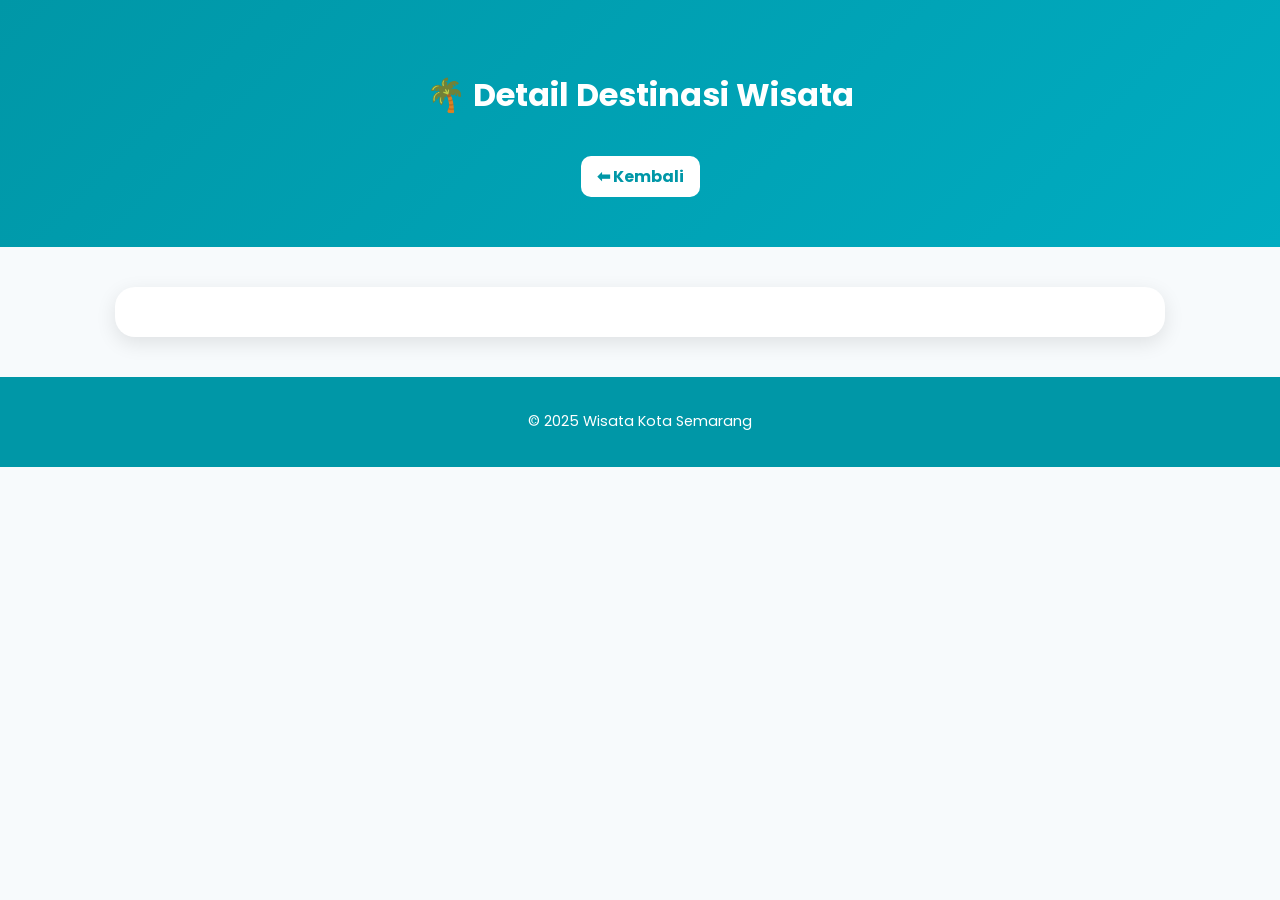
==== detail.html @ a73cae69 "Update stylesheet and script paths in detail.html" ====
<!DOCTYPE html>
<html lang="id">
<head>
  <meta charset="UTF-8" />
  <meta name="viewport" content="width=device-width, initial-scale=1.0" />
  <title>🌴 Detail Wisata Semarang</title>
  <link rel="stylesheet" href="style.css" />
  <link href="https://fonts.googleapis.com/css2?family=Poppins:wght@400;600&family=Playfair+Display:wght@600&display=swap" rel="stylesheet">
</head>
<body>
  <header class="detail-header">
    <h1>🌴 Detail Destinasi Wisata</h1>
    <a href="index.html" class="back-btn">⬅ Kembali</a>
  </header>

  <main id="detailContainer" class="detail-container"></main>

  <footer>
    <p>© 2025 Wisata Kota Semarang</p>
  </footer>

  <script src="script.js"></script>
</body>
</html>
---- style.css ----
/* STYLE UMUM */
body {
  font-family: "Poppins", sans-serif;
  margin: 0;
  padding: 0;
  background: #f7fafc;
  color: #333;
}

/* HEADER */
.hero {
  text-align: center;
  background: linear-gradient(135deg, #0097a7, #00acc1);
  color: white;
  padding: 60px 20px;
  border-bottom-left-radius: 40px;
  border-bottom-right-radius: 40px;
}

.hero h1 {
  font-family: "Playfair Display", serif;
  font-size: 2.5em;
}

.hero p {
  margin-top: 10px;
  font-size: 1.1em;
}

/* SEARCH BOX */
.search-box {
  margin-top: 20px;
}

.search-box input {
  padding: 10px 15px;
  border: none;
  border-radius: 10px;
  width: 220px;
}

.search-box button {
  padding: 10px 15px;
  margin-left: 10px;
  border: none;
  border-radius: 10px;
  background: #006064;
  color: white;
  cursor: pointer;
  transition: 0.3s;
}

.search-box button:hover {
  background: #004d40;
}

/* CARD CONTAINER */
.card-container {
  display: grid;
  grid-template-columns: repeat(auto-fit, minmax(260px, 1fr));
  gap: 25px;
  padding: 40px;
  max-width: 1200px;
  margin: auto;
}

.card {
  background: white;
  border-radius: 15px;
  overflow: hidden;
  box-shadow: 0 6px 15px rgba(0, 0, 0, 0.1);
  text-align: center;
  transition: transform 0.3s ease, box-shadow 0.3s ease;
}

.card:hover {
  transform: translateY(-6px);
  box-shadow: 0 10px 25px rgba(0, 0, 0, 0.15);
}

.card img {
  width: 100%;
  height: 180px;
  object-fit: cover;
}

.card h3 {
  color: #0097a7;
  margin: 15px 0 5px;
}

.card p {
  color: #666;
  margin-bottom: 10px;
}

.card a {
  display: inline-block;
  margin-bottom: 20px;
  padding: 8px 15px;
  background: #00acc1;
  color: white;
  border-radius: 10px;
  text-decoration: none;
  transition: 0.3s;
}

.card a:hover {
  background: #00838f;
}

/* DETAIL PAGE */
.detail-header {
  background: linear-gradient(135deg, #0097a7, #00acc1);
  color: white;
  text-align: center;
  padding: 50px 20px;
}

.back-btn {
  display: inline-block;
  margin-top: 15px;
  background: white;
  color: #0097a7;
  padding: 8px 16px;
  border-radius: 10px;
  text-decoration: none;
  font-weight: bold;
}

.detail-container {
  max-width: 1000px;
  background: white;
  margin: 40px auto;
  border-radius: 20px;
  box-shadow: 0 6px 20px rgba(0, 0, 0, 0.1);
  padding: 25px;
  text-align: center;
  animation: fadeIn 0.8s ease-in-out;
}

.detail-container img {
  max-width: 90%;
  border-radius: 15px;
  margin: 15px 0;
  box-shadow: 0 4px 15px rgba(0,0,0,0.1);
}

.detail-container iframe {
  border-radius: 15px;
  margin-top: 20px;
  width: 100%;
  height: 350px;
}

footer {
  text-align: center;
  background: #0097a7;
  color: white;
  padding: 20px;
  font-size: 0.9em;
  margin-top: 30px;
}

@keyframes fadeIn {
  from { opacity: 0; transform: translateY(20px); }
  to { opacity: 1; transform: translateY(0); }
}
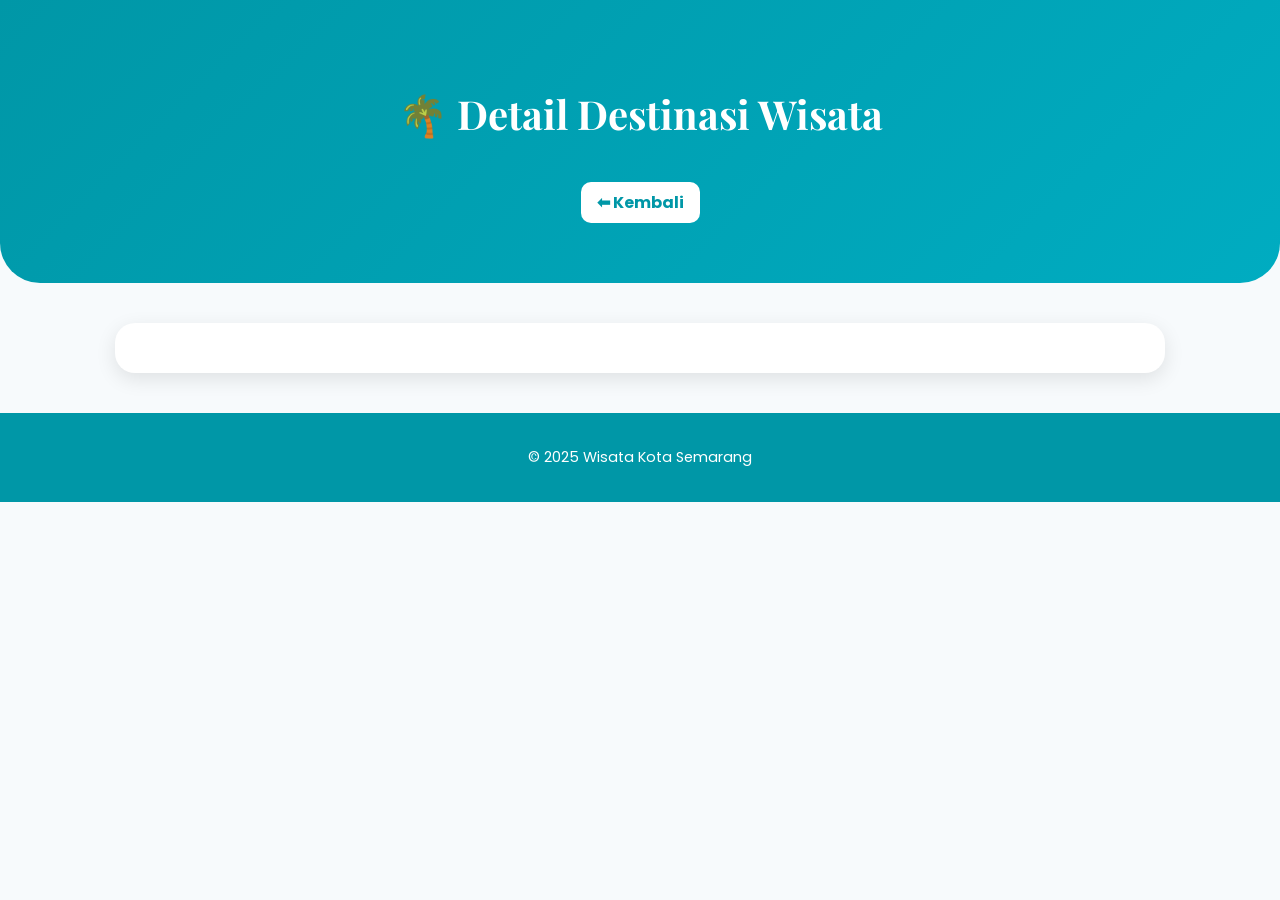
==== commit 287e9c75: "Update detail.html" ====
--- a/detail.html
+++ b/detail.html
@@ -4,21 +4,30 @@
   <meta charset="UTF-8" />
   <meta name="viewport" content="width=device-width, initial-scale=1.0" />
   <title>🌴 Detail Wisata Semarang</title>
-  <link rel="stylesheet" href="style.css" />
+
+  <!-- Google Fonts -->
   <link href="https://fonts.googleapis.com/css2?family=Poppins:wght@400;600&family=Playfair+Display:wght@600&display=swap" rel="stylesheet">
+
+  <!-- CSS -->
+  <link rel="stylesheet" href="style.css">
 </head>
 <body>
-  <header class="detail-header">
+  <header class="hero">
     <h1>🌴 Detail Destinasi Wisata</h1>
     <a href="index.html" class="back-btn">⬅ Kembali</a>
   </header>
 
-  <main id="detailContainer" class="detail-container"></main>
+  <main>
+    <section id="detailContainer" class="detail-container">
+      <!-- Konten detail akan dimuat secara dinamis dari script.js -->
+    </section>
+  </main>
 
   <footer>
     <p>© 2025 Wisata Kota Semarang</p>
   </footer>
 
+  <!-- JavaScript -->
   <script src="script.js"></script>
 </body>
 </html>
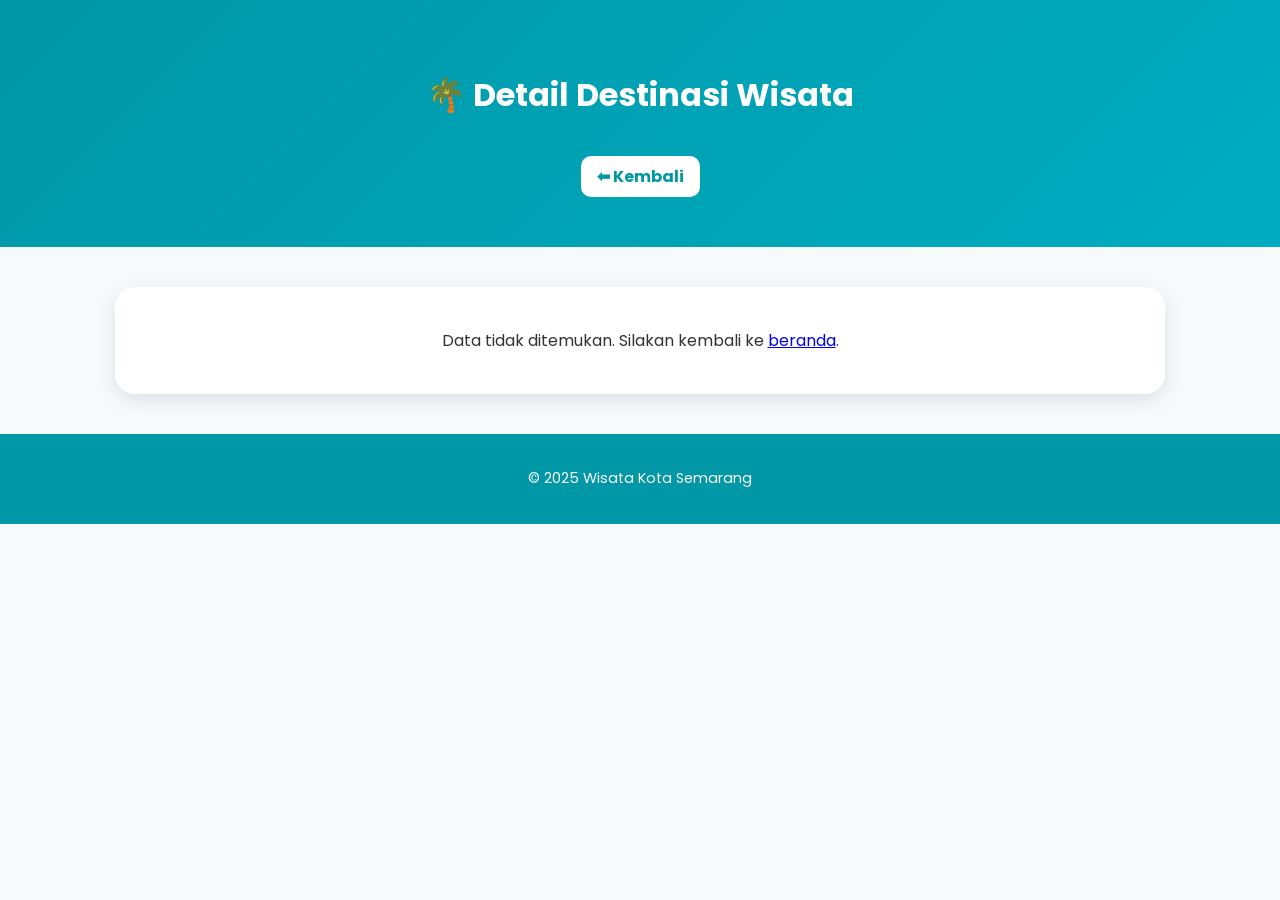
==== commit 61847814: "Update detail.html" ====
--- a/detail.html
+++ b/detail.html
@@ -4,30 +4,21 @@
   <meta charset="UTF-8" />
   <meta name="viewport" content="width=device-width, initial-scale=1.0" />
   <title>🌴 Detail Wisata Semarang</title>
-
-  <!-- Google Fonts -->
+  <link rel="stylesheet" href="style.css" />
   <link href="https://fonts.googleapis.com/css2?family=Poppins:wght@400;600&family=Playfair+Display:wght@600&display=swap" rel="stylesheet">
-
-  <!-- CSS -->
-  <link rel="stylesheet" href="style.css">
 </head>
 <body>
-  <header class="hero">
+  <header class="detail-header">
     <h1>🌴 Detail Destinasi Wisata</h1>
     <a href="index.html" class="back-btn">⬅ Kembali</a>
   </header>
 
-  <main>
-    <section id="detailContainer" class="detail-container">
-      <!-- Konten detail akan dimuat secara dinamis dari script.js -->
-    </section>
-  </main>
+  <main id="detailContainer" class="detail-container"></main>
 
   <footer>
     <p>© 2025 Wisata Kota Semarang</p>
   </footer>
 
-  <!-- JavaScript -->
   <script src="script.js"></script>
 </body>
 </html>
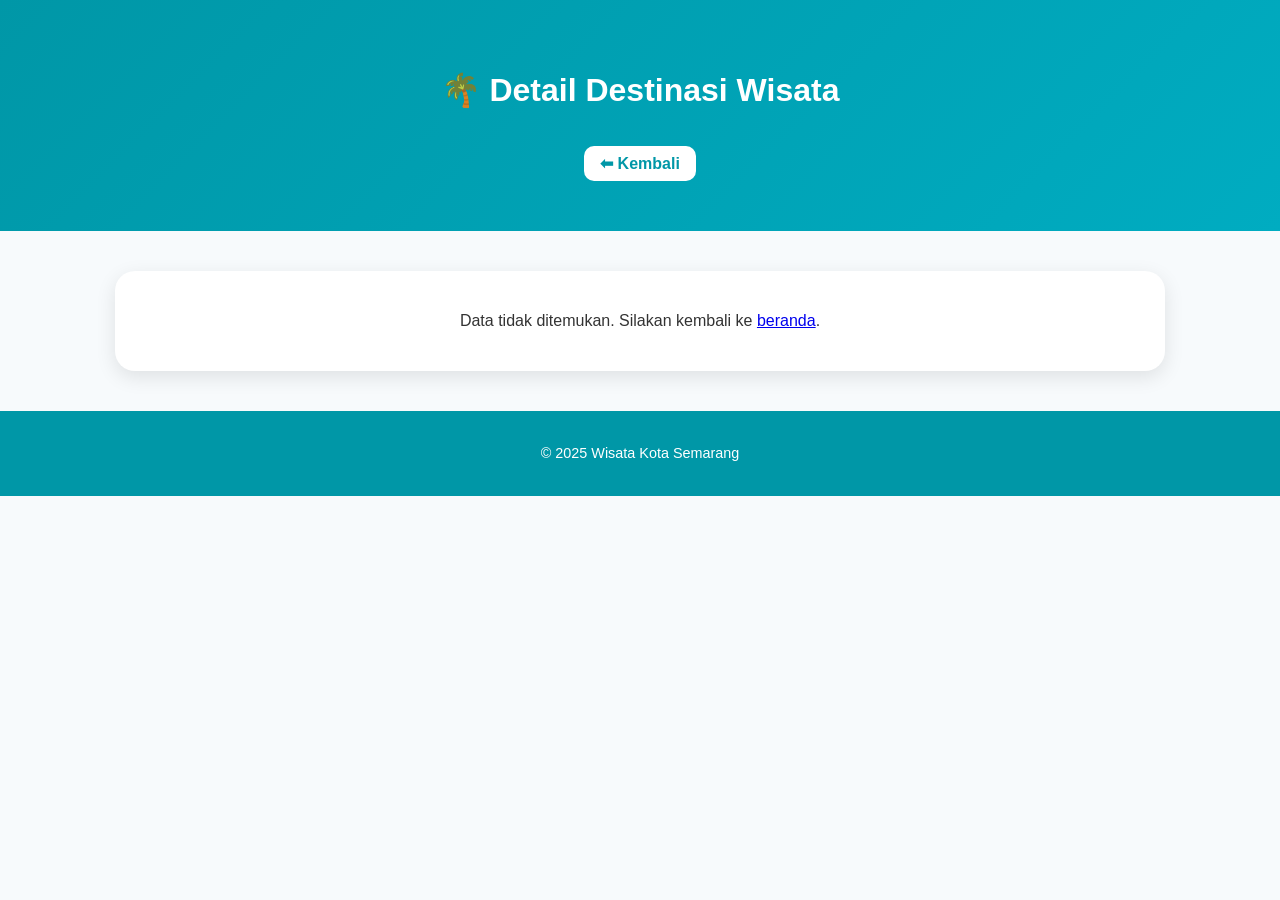
==== commit 4453e328: "Update detail.html" ====
--- a/detail.html
+++ b/detail.html
@@ -5,7 +5,6 @@
   <meta name="viewport" content="width=device-width, initial-scale=1.0" />
   <title>🌴 Detail Wisata Semarang</title>
   <link rel="stylesheet" href="style.css" />
-  <link href="https://fonts.googleapis.com/css2?family=Poppins:wght@400;600&family=Playfair+Display:wght@600&display=swap" rel="stylesheet">
 </head>
 <body>
   <header class="detail-header">
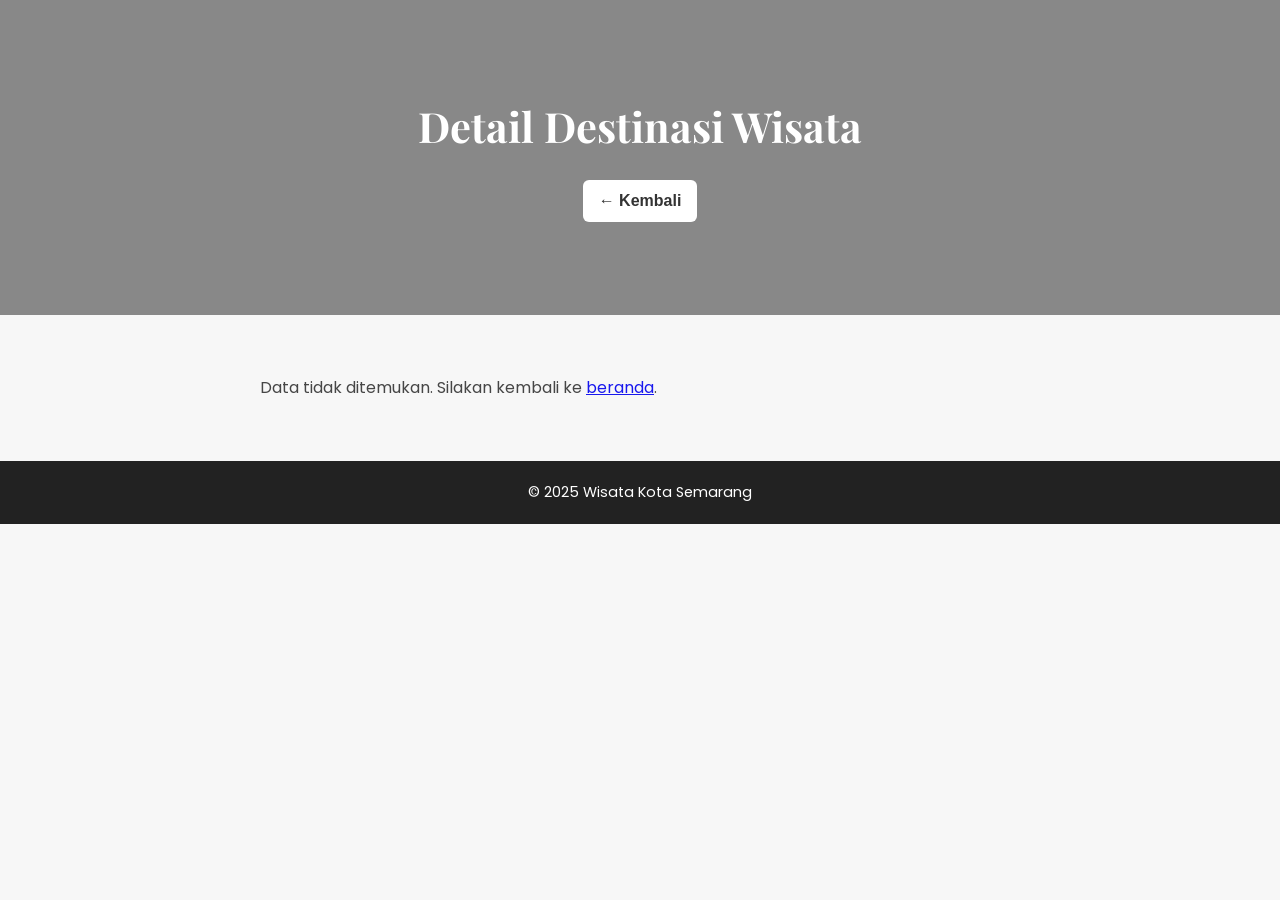
==== commit c28cadc6: "Update detail.html" ====
--- a/detail.html
+++ b/detail.html
@@ -4,16 +4,26 @@
   <meta charset="UTF-8" />
   <meta name="viewport" content="width=device-width, initial-scale=1.0" />
   <title>🌴 Detail Wisata Semarang</title>
+
+  <!-- Font -->
+  <link href="https://fonts.googleapis.com/css2?family=Poppins:wght@400;600&family=Playfair+Display:wght@600&display=swap" rel="stylesheet">
+
+  <!-- CSS -->
   <link rel="stylesheet" href="style.css" />
 </head>
 <body>
-  <header class="detail-header">
-    <h1>🌴 Detail Destinasi Wisata</h1>
-    <a href="index.html" class="back-btn">⬅ Kembali</a>
+
+  <!-- HEADER -->
+  <header class="hero detail-hero">
+    <div class="hero-overlay"></div>
+    <h1>Detail Destinasi Wisata</h1>
+    <a href="index.html" class="back-btn">← Kembali</a>
   </header>
 
+  <!-- MAIN CONTENT -->
   <main id="detailContainer" class="detail-container"></main>
 
+  <!-- FOOTER -->
   <footer>
     <p>© 2025 Wisata Kota Semarang</p>
   </footer>
--- a/style.css
+++ b/style.css
@@ -1,168 +1,200 @@
-/* STYLE UMUM */
-body {
-  font-family: "Poppins", sans-serif;
+/* ---------------------------------------------------
+   GLOBAL STYLE
+--------------------------------------------------- */
+* {
   margin: 0;
   padding: 0;
-  background: #f7fafc;
+  box-sizing: border-box;
+}
+
+body {
+  font-family: 'Poppins', sans-serif;
+  background: #f7f7f7;
   color: #333;
-}
-
-/* HEADER */
+  line-height: 1.6;
+}
+
+h1, h2 {
+  font-family: 'Playfair Display', serif;
+}
+
+/* ---------------------------------------------------
+   HERO SECTION (INDEX & DETAIL)
+--------------------------------------------------- */
 .hero {
+  height: 60vh;
+  background: url('assets/semarang.jpg') center/cover no-repeat;
+  position: relative;
+  display: flex;
+  flex-direction: column;
+  align-items: center;
+  justify-content: center;
   text-align: center;
-  background: linear-gradient(135deg, #0097a7, #00acc1);
+  padding: 0 20px;
   color: white;
-  padding: 60px 20px;
-  border-bottom-left-radius: 40px;
-  border-bottom-right-radius: 40px;
+}
+
+.hero::before {
+  content: "";
+  position: absolute;
+  top: 0;
+  left: 0;
+  width: 100%;
+  height: 100%;
+  background: rgba(0,0,0,0.45);
+}
+
+.hero h1,
+.hero p {
+  position: relative;
+  z-index: 2;
 }
 
 .hero h1 {
-  font-family: "Playfair Display", serif;
-  font-size: 2.5em;
+  font-size: 2.6rem;
+  margin-bottom: 10px;
 }
 
 .hero p {
-  margin-top: 10px;
-  font-size: 1.1em;
-}
-
-/* SEARCH BOX */
+  font-size: 1.1rem;
+  max-width: 600px;
+  opacity: 0.9;
+}
+
+/* ---------------------------------------------------
+   SEARCH BOX
+--------------------------------------------------- */
 .search-box {
+  position: relative;
   margin-top: 20px;
+  z-index: 2;
+  display: flex;
+  gap: 10px;
 }
 
 .search-box input {
+  width: 250px;
   padding: 10px 15px;
+  border-radius: 6px;
   border: none;
-  border-radius: 10px;
-  width: 220px;
+  outline: none;
+  font-size: 1rem;
 }
 
 .search-box button {
   padding: 10px 15px;
-  margin-left: 10px;
+  background: #f1c40f;
   border: none;
-  border-radius: 10px;
-  background: #006064;
-  color: white;
   cursor: pointer;
-  transition: 0.3s;
+  font-weight: 600;
+  border-radius: 6px;
+  transition: 0.2s;
 }
 
 .search-box button:hover {
-  background: #004d40;
-}
-
-/* CARD CONTAINER */
+  background: #d4ac0d;
+}
+
+/* ---------------------------------------------------
+   CARD GRID (INDEX)
+--------------------------------------------------- */
 .card-container {
+  max-width: 1000px;
+  margin: 30px auto;
+  padding: 20px;
   display: grid;
   grid-template-columns: repeat(auto-fit, minmax(260px, 1fr));
-  gap: 25px;
-  padding: 40px;
-  max-width: 1200px;
-  margin: auto;
+  gap: 20px;
 }
 
 .card {
   background: white;
-  border-radius: 15px;
+  border-radius: 10px;
   overflow: hidden;
-  box-shadow: 0 6px 15px rgba(0, 0, 0, 0.1);
-  text-align: center;
-  transition: transform 0.3s ease, box-shadow 0.3s ease;
+  box-shadow: 0px 4px 15px rgba(0,0,0,0.1);
+  transition: transform .2s, box-shadow .2s;
+  cursor: pointer;
 }
 
 .card:hover {
-  transform: translateY(-6px);
-  box-shadow: 0 10px 25px rgba(0, 0, 0, 0.15);
+  transform: translateY(-5px);
+  box-shadow: 0px 6px 18px rgba(0,0,0,0.15);
 }
 
 .card img {
   width: 100%;
-  height: 180px;
+  height: 160px;
   object-fit: cover;
 }
 
-.card h3 {
-  color: #0097a7;
-  margin: 15px 0 5px;
-}
-
-.card p {
-  color: #666;
+.card-content {
+  padding: 15px;
+}
+
+.card-content h3 {
+  font-size: 1.2rem;
+  margin-bottom: 6px;
+}
+
+.card-content p {
+  font-size: .9rem;
+  opacity: .7;
+}
+
+/* ---------------------------------------------------
+   DETAIL PAGE
+--------------------------------------------------- */
+.detail-hero {
+  height: 35vh;
+}
+
+.back-btn {
+  position: relative;
+  z-index: 2;
+  margin-top: 10px;
+  padding: 8px 16px;
+  background: #ffffff;
+  color: #333;
+  border-radius: 6px;
+  text-decoration: none;
+  font-weight: 600;
+  transition: 0.2s;
+}
+
+.back-btn:hover {
+  background: #f1c40f;
+  color: black;
+}
+
+.detail-container {
+  max-width: 800px;
+  margin: 40px auto;
+  padding: 20px;
+}
+
+.detail-container img {
+  width: 100%;
+  border-radius: 10px;
+  margin-bottom: 20px;
+}
+
+.detail-container h2 {
   margin-bottom: 10px;
 }
 
-.card a {
-  display: inline-block;
-  margin-bottom: 20px;
-  padding: 8px 15px;
-  background: #00acc1;
-  color: white;
-  border-radius: 10px;
-  text-decoration: none;
-  transition: 0.3s;
-}
-
-.card a:hover {
-  background: #00838f;
-}
-
-/* DETAIL PAGE */
-.detail-header {
-  background: linear-gradient(135deg, #0097a7, #00acc1);
-  color: white;
-  text-align: center;
-  padding: 50px 20px;
-}
-
-.back-btn {
-  display: inline-block;
-  margin-top: 15px;
-  background: white;
-  color: #0097a7;
-  padding: 8px 16px;
-  border-radius: 10px;
-  text-decoration: none;
-  font-weight: bold;
-}
-
-.detail-container {
-  max-width: 1000px;
-  background: white;
-  margin: 40px auto;
-  border-radius: 20px;
-  box-shadow: 0 6px 20px rgba(0, 0, 0, 0.1);
-  padding: 25px;
-  text-align: center;
-  animation: fadeIn 0.8s ease-in-out;
-}
-
-.detail-container img {
-  max-width: 90%;
-  border-radius: 15px;
-  margin: 15px 0;
-  box-shadow: 0 4px 15px rgba(0,0,0,0.1);
-}
-
-.detail-container iframe {
-  border-radius: 15px;
-  margin-top: 20px;
-  width: 100%;
-  height: 350px;
-}
-
+.detail-container p {
+  opacity: 0.9;
+  font-size: 1rem;
+}
+
+/* ---------------------------------------------------
+   FOOTER
+--------------------------------------------------- */
 footer {
   text-align: center;
-  background: #0097a7;
+  padding: 20px;
+  background: #222;
   color: white;
-  padding: 20px;
-  font-size: 0.9em;
-  margin-top: 30px;
-}
-
-@keyframes fadeIn {
-  from { opacity: 0; transform: translateY(20px); }
-  to { opacity: 1; transform: translateY(0); }
-}
+  margin-top: 40px;
+  font-size: 0.9rem;
+}
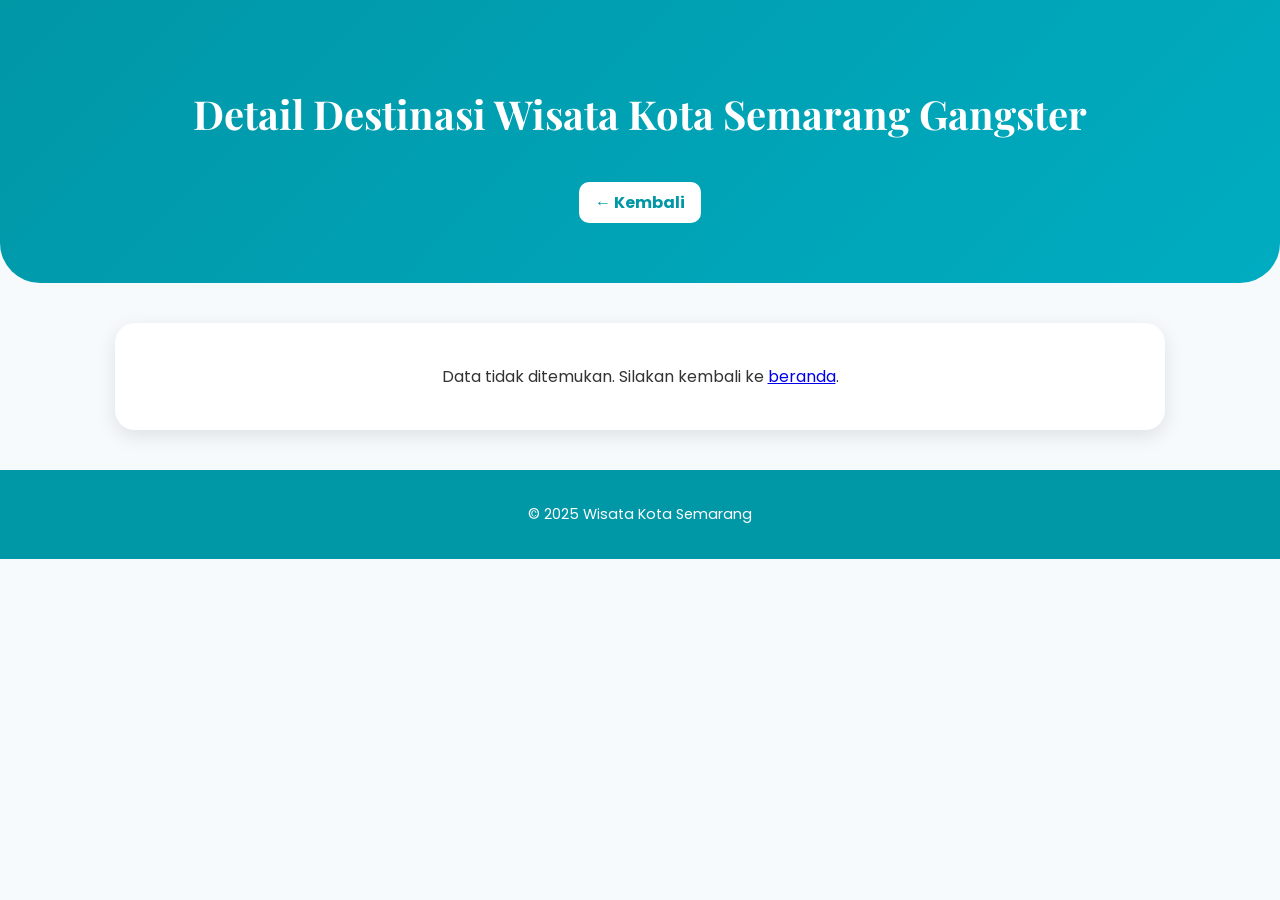
==== commit 731c026e: "Update detail.html" ====
--- a/detail.html
+++ b/detail.html
@@ -3,7 +3,7 @@
 <head>
   <meta charset="UTF-8" />
   <meta name="viewport" content="width=device-width, initial-scale=1.0" />
-  <title>🌴 Detail Wisata Semarang</title>
+  <title> Detail Wisata Semarang</title>
 
   <!-- Font -->
   <link href="https://fonts.googleapis.com/css2?family=Poppins:wght@400;600&family=Playfair+Display:wght@600&display=swap" rel="stylesheet">
@@ -16,7 +16,7 @@
   <!-- HEADER -->
   <header class="hero detail-hero">
     <div class="hero-overlay"></div>
-    <h1>Detail Destinasi Wisata</h1>
+    <h1>Detail Destinasi Wisata Kota Semarang Gangster</h1>
     <a href="index.html" class="back-btn">← Kembali</a>
   </header>
 
--- a/style.css
+++ b/style.css
@@ -1,200 +1,183 @@
-/* ---------------------------------------------------
-   GLOBAL STYLE
---------------------------------------------------- */
-* {
+/* STYLE UMUM */
+body {
+  font-family: "Poppins", sans-serif;
   margin: 0;
   padding: 0;
-  box-sizing: border-box;
+  background: #f7fafc;
+  color: #333;
 }
 
-body {
-  font-family: 'Poppins', sans-serif;
-  background: #f7f7f7;
-  color: #333;
-  line-height: 1.6;
-}
-
-h1, h2 {
-  font-family: 'Playfair Display', serif;
-}
-
-/* ---------------------------------------------------
-   HERO SECTION (INDEX & DETAIL)
---------------------------------------------------- */
+/* HEADER */
 .hero {
-  height: 60vh;
-  background: url('assets/semarang.jpg') center/cover no-repeat;
-  position: relative;
-  display: flex;
-  flex-direction: column;
-  align-items: center;
-  justify-content: center;
   text-align: center;
-  padding: 0 20px;
+  background: linear-gradient(135deg, #0097a7, #00acc1);
   color: white;
-}
-
-.hero::before {
-  content: "";
-  position: absolute;
-  top: 0;
-  left: 0;
-  width: 100%;
-  height: 100%;
-  background: rgba(0,0,0,0.45);
-}
-
-.hero h1,
-.hero p {
-  position: relative;
-  z-index: 2;
+  padding: 60px 20px;
+  border-bottom-left-radius: 40px;
+  border-bottom-right-radius: 40px;
 }
 
 .hero h1 {
-  font-size: 2.6rem;
-  margin-bottom: 10px;
+  font-family: "Playfair Display", serif;
+  font-size: 2.5em;
 }
 
 .hero p {
-  font-size: 1.1rem;
-  max-width: 600px;
-  opacity: 0.9;
+  margin-top: 10px;
+  font-size: 1.1em;
 }
 
-/* ---------------------------------------------------
-   SEARCH BOX
---------------------------------------------------- */
+/* SEARCH BOX */
 .search-box {
-  position: relative;
   margin-top: 20px;
-  z-index: 2;
-  display: flex;
-  gap: 10px;
 }
 
 .search-box input {
-  width: 250px;
   padding: 10px 15px;
-  border-radius: 6px;
   border: none;
-  outline: none;
-  font-size: 1rem;
+  border-radius: 10px;
+  width: 220px;
 }
 
 .search-box button {
   padding: 10px 15px;
-  background: #f1c40f;
+  margin-left: 10px;
   border: none;
+  border-radius: 10px;
+  background: #006064;
+  color: white;
   cursor: pointer;
-  font-weight: 600;
-  border-radius: 6px;
-  transition: 0.2s;
+  transition: 0.3s;
 }
 
 .search-box button:hover {
-  background: #d4ac0d;
+  background: #004d40;
 }
 
-/* ---------------------------------------------------
-   CARD GRID (INDEX)
---------------------------------------------------- */
+/* CARD CONTAINER */
 .card-container {
-  max-width: 1000px;
-  margin: 30px auto;
-  padding: 20px;
   display: grid;
   grid-template-columns: repeat(auto-fit, minmax(260px, 1fr));
-  gap: 20px;
+  gap: 25px;
+  padding: 40px;
+  max-width: 1200px;
+  margin: auto;
 }
 
 .card {
   background: white;
-  border-radius: 10px;
+  border-radius: 15px;
   overflow: hidden;
-  box-shadow: 0px 4px 15px rgba(0,0,0,0.1);
-  transition: transform .2s, box-shadow .2s;
-  cursor: pointer;
+  box-shadow: 0 6px 15px rgba(0, 0, 0, 0.1);
+  text-align: center;
+  transition: transform 0.3s ease, box-shadow 0.3s ease;
 }
 
 .card:hover {
-  transform: translateY(-5px);
-  box-shadow: 0px 6px 18px rgba(0,0,0,0.15);
+  transform: translateY(-6px);
+  box-shadow: 0 10px 25px rgba(0, 0, 0, 0.15);
 }
 
 .card img {
   width: 100%;
-  height: 160px;
+  height: 180px;
   object-fit: cover;
 }
 
-.card-content {
-  padding: 15px;
+.card h3 {
+  color: #0097a7;
+  margin: 15px 0 5px;
 }
 
-.card-content h3 {
-  font-size: 1.2rem;
-  margin-bottom: 6px;
+.card p {
+  color: #666;
+  margin-bottom: 10px;
 }
 
-.card-content p {
-  font-size: .9rem;
-  opacity: .7;
+/* 🔘 TOMBOL LIHAT DETAIL BARU */
+.detail-btn {
+  display: inline-block;
+  padding: 10px 20px;
+  background: linear-gradient(135deg, #00acc1, #0097a7);
+  color: white;
+  font-weight: 600;
+  text-decoration: none;
+  border-radius: 25px;
+  box-shadow: 0 4px 12px rgba(0, 150, 136, 0.25);
+  transition: all 0.3s ease;
+  margin-bottom: 20px;
 }
 
-/* ---------------------------------------------------
-   DETAIL PAGE
---------------------------------------------------- */
-.detail-hero {
-  height: 35vh;
+.detail-btn:hover {
+  background: linear-gradient(135deg, #00838f, #006064);
+  transform: translateY(-3px) scale(1.05);
+  box-shadow: 0 8px 18px rgba(0, 96, 100, 0.35);
+}
+
+/* DETAIL PAGE */
+.detail-header {
+  background: linear-gradient(135deg, #0097a7, #00acc1);
+  color: white;
+  text-align: center;
+  padding: 50px 20px;
 }
 
 .back-btn {
-  position: relative;
-  z-index: 2;
-  margin-top: 10px;
+  display: inline-block;
+  margin-top: 15px;
+  background: white;
+  color: #0097a7;
   padding: 8px 16px;
-  background: #ffffff;
-  color: #333;
-  border-radius: 6px;
+  border-radius: 10px;
   text-decoration: none;
-  font-weight: 600;
-  transition: 0.2s;
-}
-
-.back-btn:hover {
-  background: #f1c40f;
-  color: black;
+  font-weight: bold;
 }
 
 .detail-container {
-  max-width: 800px;
+  max-width: 1000px;
+  background: white;
   margin: 40px auto;
-  padding: 20px;
+  border-radius: 20px;
+  box-shadow: 0 6px 20px rgba(0, 0, 0, 0.1);
+  padding: 25px;
+  text-align: center;
+  animation: fadeIn 0.8s ease-in-out;
 }
 
 .detail-container img {
-  width: 100%;
-  border-radius: 10px;
-  margin-bottom: 20px;
+  max-width: 90%;
+  border-radius: 15px;
+  margin: 15px 0;
+  box-shadow: 0 4px 15px rgba(0,0,0,0.1);
 }
 
-.detail-container h2 {
-  margin-bottom: 10px;
+.detail-container iframe {
+  border-radius: 15px;
+  margin-top: 20px;
+  width: 100%;
+  height: 350px;
 }
 
-.detail-container p {
-  opacity: 0.9;
-  font-size: 1rem;
+/* MAP CONTAINER */
+.map-container {
+  margin-top: 20px;
+  border-radius: 15px;
+  overflow: hidden;
+  box-shadow: 0 4px 15px rgba(0,0,0,0.15);
 }
 
-/* ---------------------------------------------------
-   FOOTER
---------------------------------------------------- */
+/* FOOTER */
 footer {
   text-align: center;
+  background: #0097a7;
+  color: white;
   padding: 20px;
-  background: #222;
-  color: white;
-  margin-top: 40px;
-  font-size: 0.9rem;
+  font-size: 0.9em;
+  margin-top: 30px;
 }
+
+/* ANIMASI HALUS */
+@keyframes fadeIn {
+  from { opacity: 0; transform: translateY(20px); }
+  to { opacity: 1; transform: translateY(0); }
+}
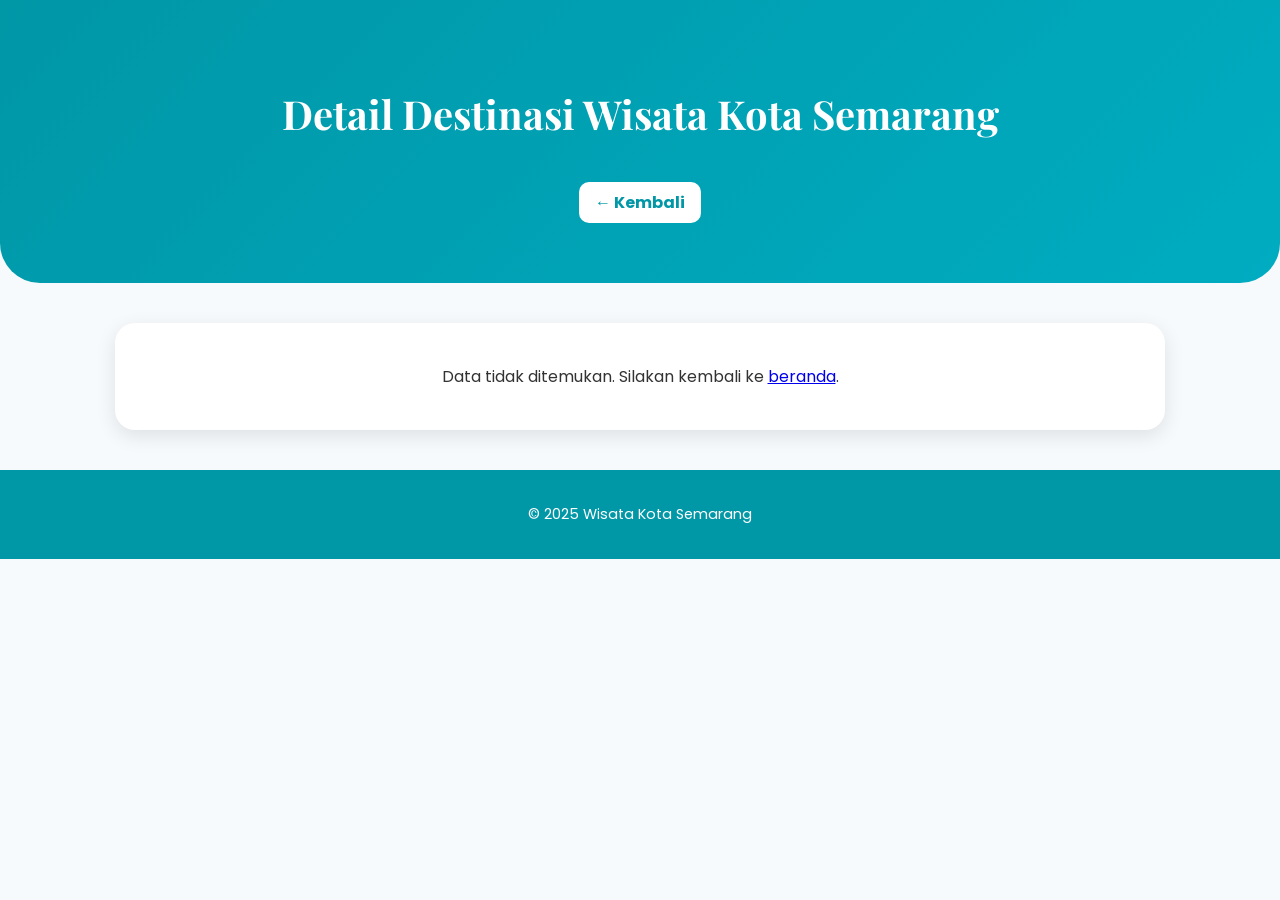
==== commit 52df474e: "Update detail.html" ====
--- a/detail.html
+++ b/detail.html
@@ -16,7 +16,7 @@
   <!-- HEADER -->
   <header class="hero detail-hero">
     <div class="hero-overlay"></div>
-    <h1>Detail Destinasi Wisata Kota Semarang Gangster</h1>
+    <h1>Detail Destinasi Wisata Kota Semarang</h1>
     <a href="index.html" class="back-btn">← Kembali</a>
   </header>
 
